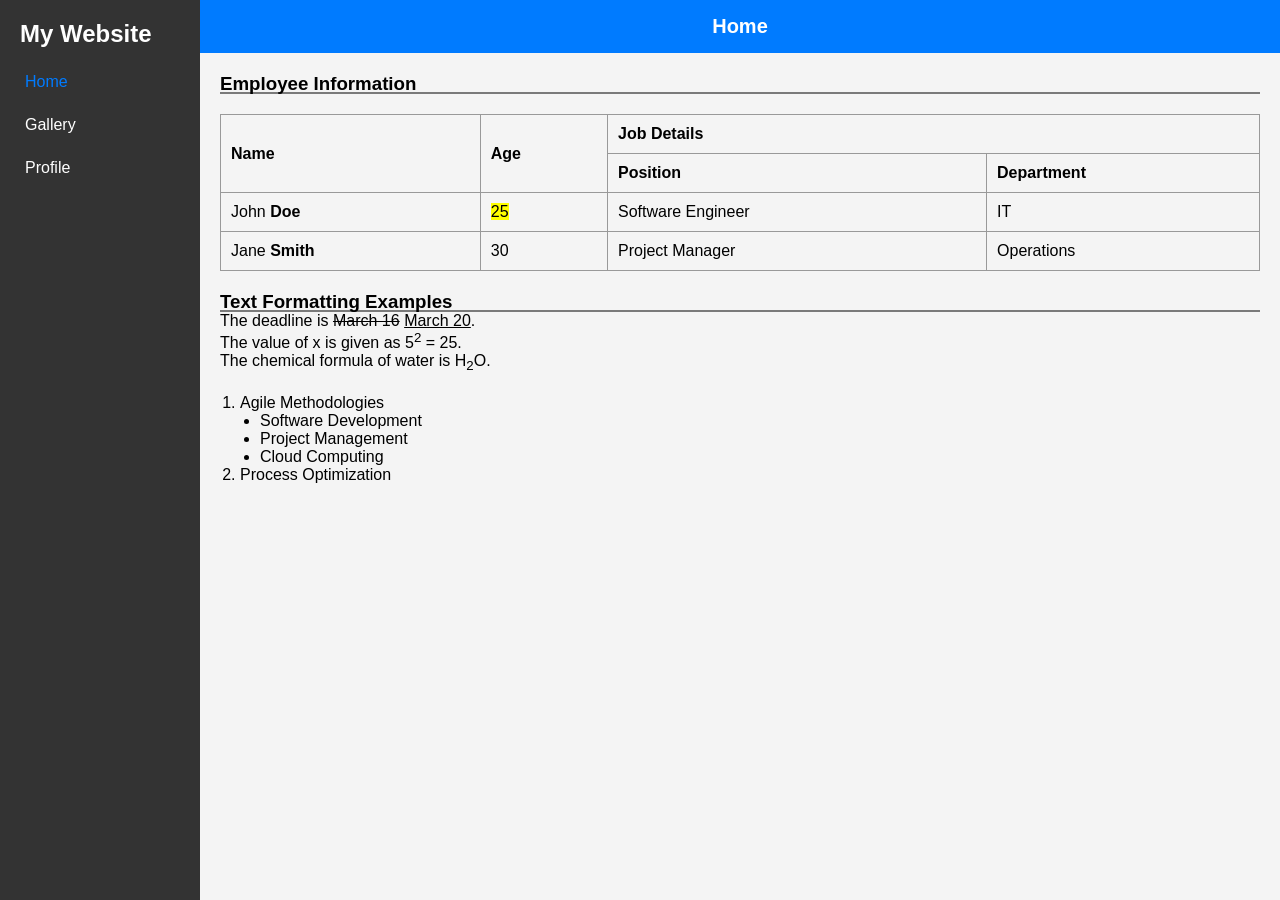
==== index.html @ 8d447840 "Add files via upload" ====
<!DOCTYPE html>
<html>
<head>
<title>Home</title>
<link rel="stylesheet" href="style.css">
</head>

<body>

<div class="sidebar">
<h2>My Website</h2>

<ul>
<li><a href="index.html" class="active">Home</a></li>
<li><a href="gallary.html">Gallery</a></li>
<li><a href="profile.html">Profile</a></li>
</ul>

</div>

<div class="main">

<div class="navbar"><b>
Home
</b></div>

<div class="container">

<h3 class="title-spacer">Employee Information</h3>
<hr class="divider-line-head">

<table>

<tr>
<th rowspan="2">Name</th>
<th rowspan="2">Age</th>
<th colspan="2"> Job Details</th>
</tr>
<tr>
    <th>Position</th>
    <th>Department</th>
</tr>

<tr>
<td>John <b> Doe </b></td>
<td><span style="background-color: yellow;">25</span></td>
<td>Software Engineer</td>
<td>IT</td>
</tr>

<tr>
<td>Jane <b> Smith</b></td>
<td>30</td>
<td>Project Manager</td>
<td>Operations</td>
</tr>

</table>

<h3 class="title-spacer">Text Formatting Examples</h3>
<hr class="divider-line-head">

<p style="margin-top: -20px;">The deadline is <del>March 16</del> <u>March 20</u>.</p>
 <p>The value of x is given as 5<sup>2</sup> = 25.</p> 
 <p>The chemical formula of water is H<sub>2</sub>O.</p>

<ol class="main-list">
<li style="margin-bottom: -10px;">Agile Methodologies</li>
</ol>

<ul class="sub-list">
<li>Software Development

</li>
<li>Project Management

</li>
<li>Cloud Computing</li>
</ul>

<ol class="main-list" start="2">
<li style="margin-top: -20px;">Process Optimization</li>
</ol>
</div>

</div>

</body>
</html>
---- style.css ----
*{
margin:0;
padding:0;
box-sizing:border-box;
}

a{
text-decoration:none;
color:white;
}

body{
display:flex;
font-family: Arial, sans-serif;
}



.sidebar{
width:200px;
background:#333;
    min-height:100vh;
color:white;
padding:20px;
}

.sidebar h2{
margin-bottom:20px;
}

.sidebar ul{
list-style:none;
}

.sidebar ul li{
margin:15px 0;
}

.sidebar ul li a{
display:block;
padding:5px;
}

.sidebar ul li a:hover{
background:#007bff;
}

.sidebar ul li a.active{
background:#333;
color:#007bff;
}


.main{
flex:1;
background:#f4f4f4;
}

.navbar{
background:#007bff;
color:white;
padding:15px;
text-align:center;
font-size:20px;
}



.container{
    padding:20px;
}

table{
    width:100%;
    border-collapse:collapse;
    margin-bottom:20px;
}

table, th, td{
border:1px solid #999;
}

th, td{
padding:10px;
text-align:left;
}



.gallery-container{
display:flex;
flex-wrap:wrap;
    gap:20px;
padding:20px;
justify-content: center;
}

.box{
width:200px;
height:200px;
background:gray;
display:flex;
align-items:center;
justify-content:center;
    color:white;
font-size:20px;
}



.profile{
text-align:center;
    padding:30px;
}

.profile-img{
width:200px;
height:200px;
border-radius:50%;
    object-fit:cover;
    margin-bottom:20px;
}

.profile-info{
max-width:600px;
    margin:auto;
}

.profile-core{
max-width:600px;
    margin:auto;
}

.bottom-section{
display:flex;
justify-content:space-around;
    margin-top:30px;
}

.divider-line-saprofile{
width:600px;
    margin:10px auto 20px auto;
    border:1px solid #7a7a7a;
    

}

.divider-line-head{
width:100%;
    max-width:2100px;
    margin:10px auto 20px auto;
    border:1px solid #7a7a7a;
}


.main-list{
    margin:20px 0 10px 20px;
}


.sub-list{
    margin:10px 0 20px 40px;
}

.title-spacer{
    text-align: left;
    margin-bottom: -13px;
}
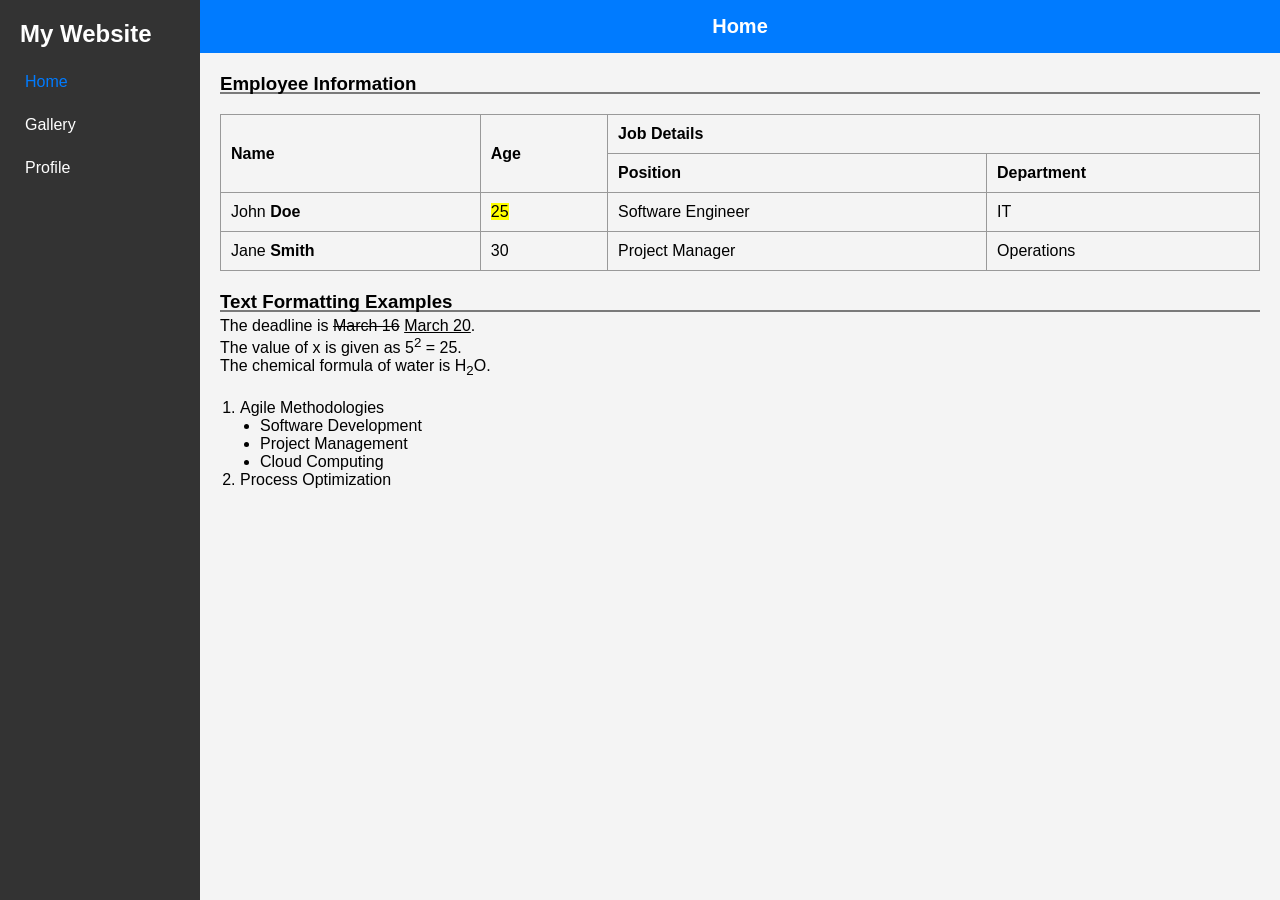
==== commit 3be32f44: "Add files via upload" ====
--- a/index.html
+++ b/index.html
@@ -12,6 +12,7 @@
 
 <ul>
 <li><a href="index.html" class="active">Home</a></li>
+
 <li><a href="gallary.html">Gallery</a></li>
 <li><a href="profile.html">Profile</a></li>
 </ul>
@@ -60,7 +61,7 @@
 <h3 class="title-spacer">Text Formatting Examples</h3>
 <hr class="divider-line-head">
 
-<p style="margin-top: -20px;">The deadline is <del>March 16</del> <u>March 20</u>.</p>
+<p style="margin-top: -15px;">The deadline is <del>March 16</del> <u>March 20</u>.</p>
  <p>The value of x is given as 5<sup>2</sup> = 25.</p> 
  <p>The chemical formula of water is H<sub>2</sub>O.</p>
 
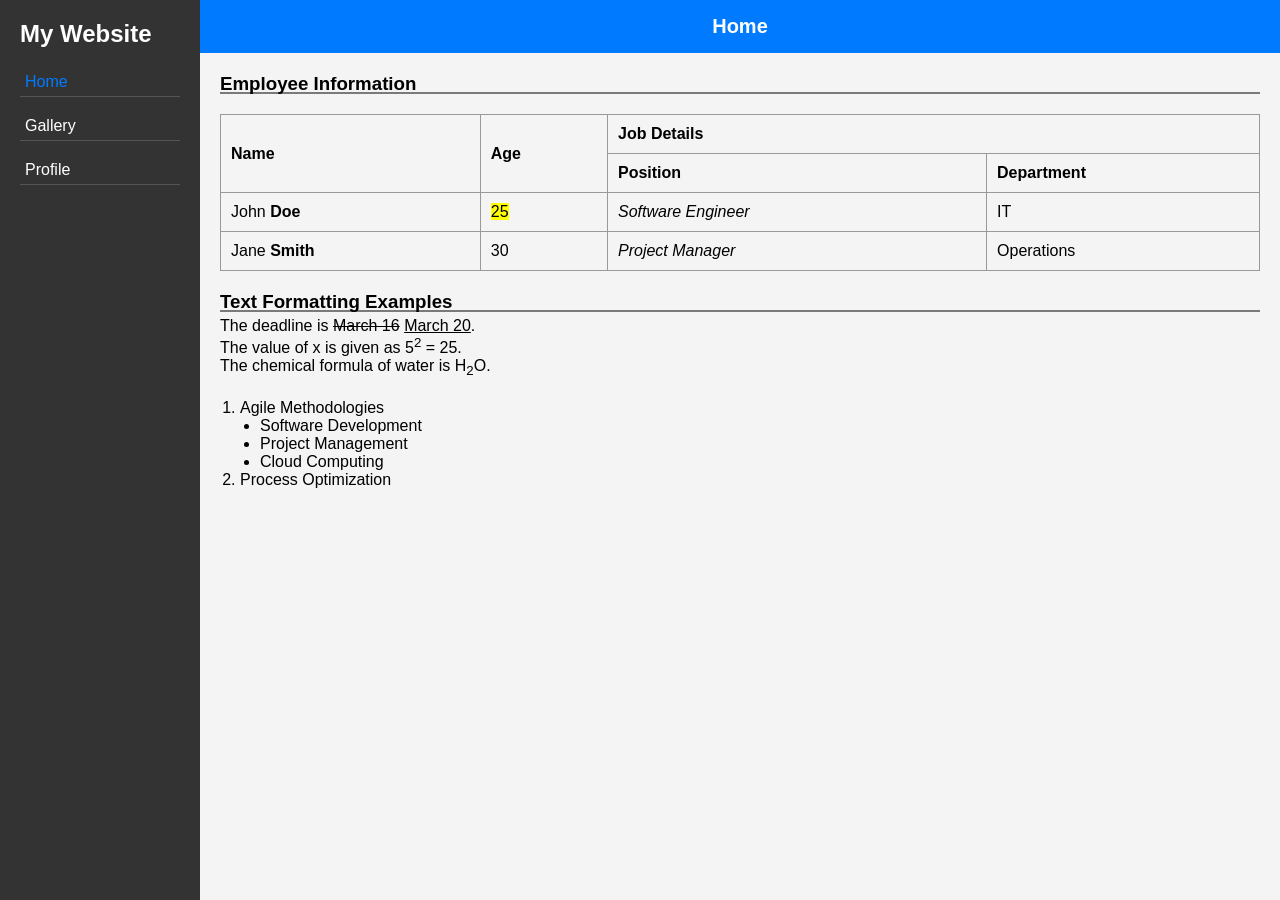
==== commit 0eb1cc0d: "Add files via upload" ====
--- a/index.html
+++ b/index.html
@@ -45,14 +45,14 @@
 <tr>
 <td>John <b> Doe </b></td>
 <td><span style="background-color: yellow;">25</span></td>
-<td>Software Engineer</td>
+<td><i>Software Engineer</i></td>
 <td>IT</td>
 </tr>
 
 <tr>
 <td>Jane <b> Smith</b></td>
 <td>30</td>
-<td>Project Manager</td>
+<td><i>Project Manager</i></td>
 <td>Operations</td>
 </tr>
 
--- a/style.css
+++ b/style.css
@@ -10,7 +10,7 @@
 }
 
 body{
-display:flex;
+display: flex;
 font-family: Arial, sans-serif;
 }
 
@@ -30,10 +30,12 @@
 
 .sidebar ul{
 list-style:none;
+  
 }
 
 .sidebar ul li{
 margin:15px 0;
+  border-bottom: 1px solid #555;
 }
 
 .sidebar ul li a{
